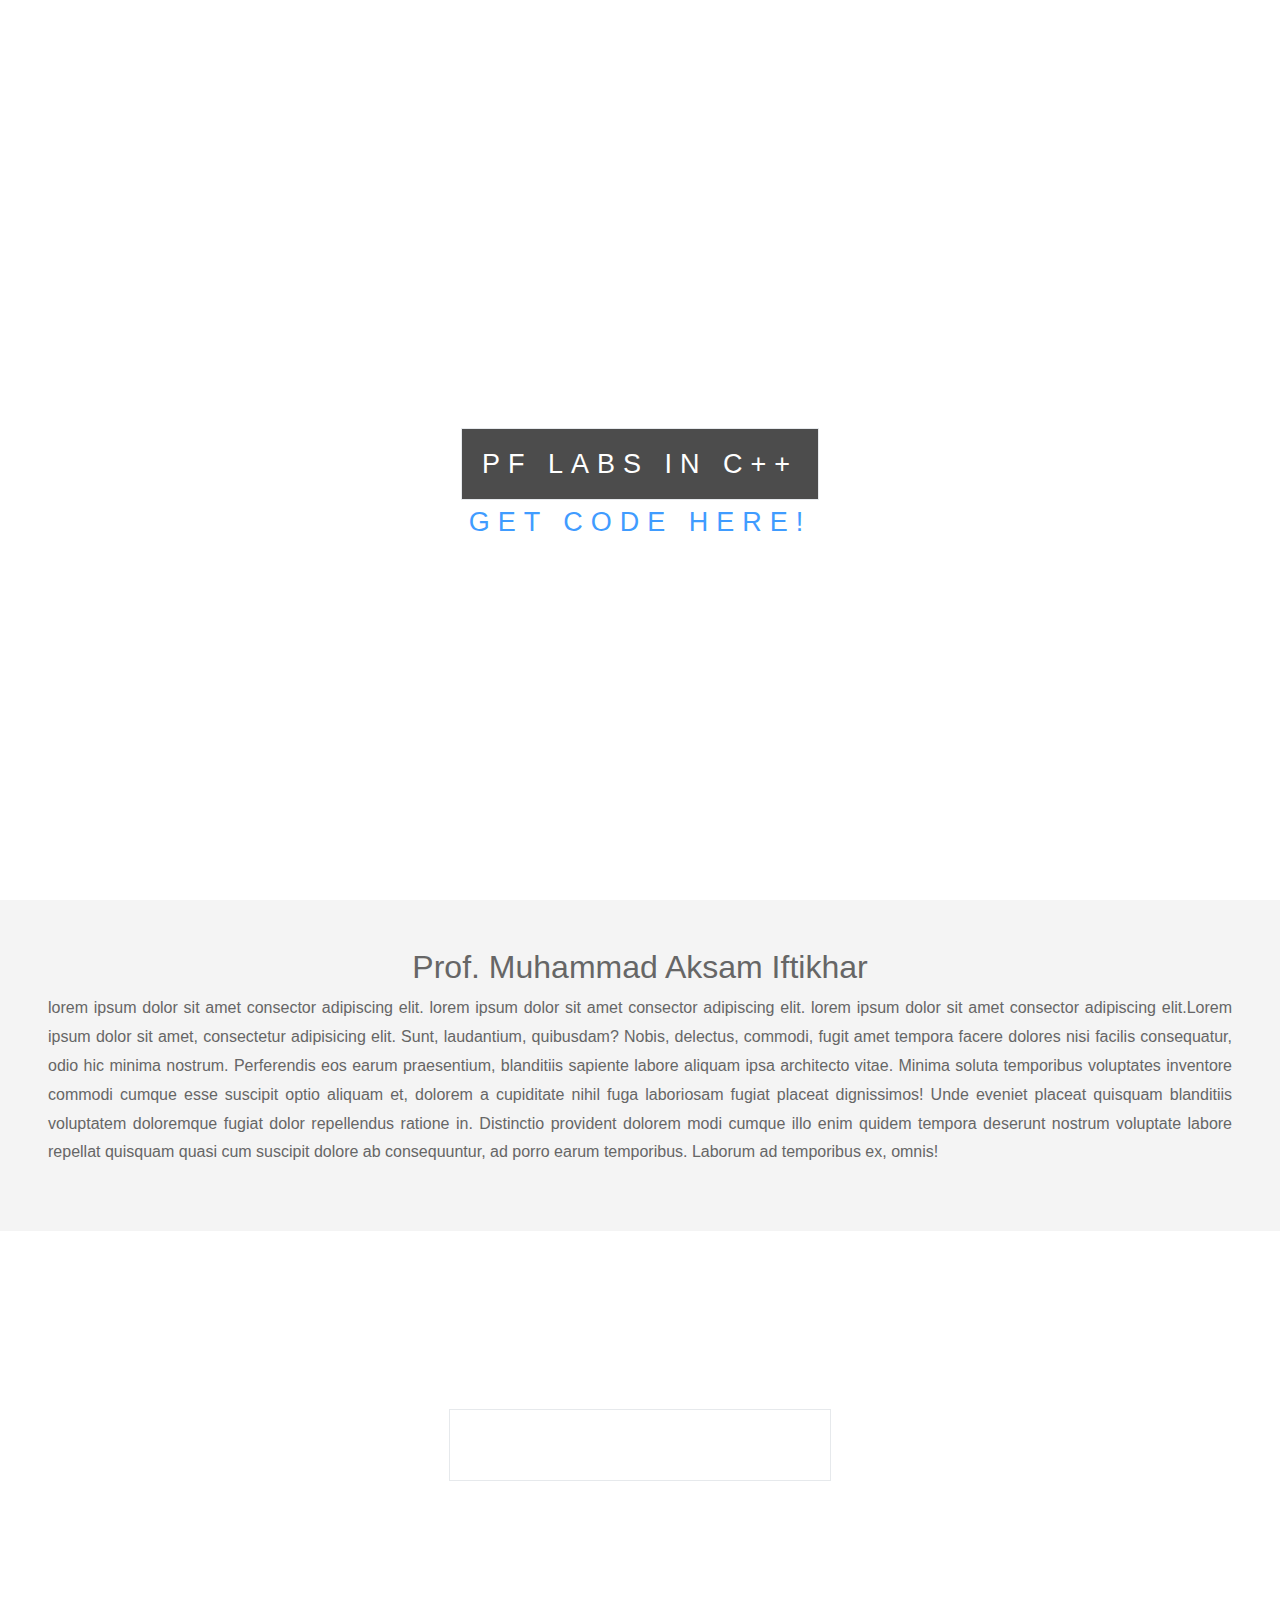
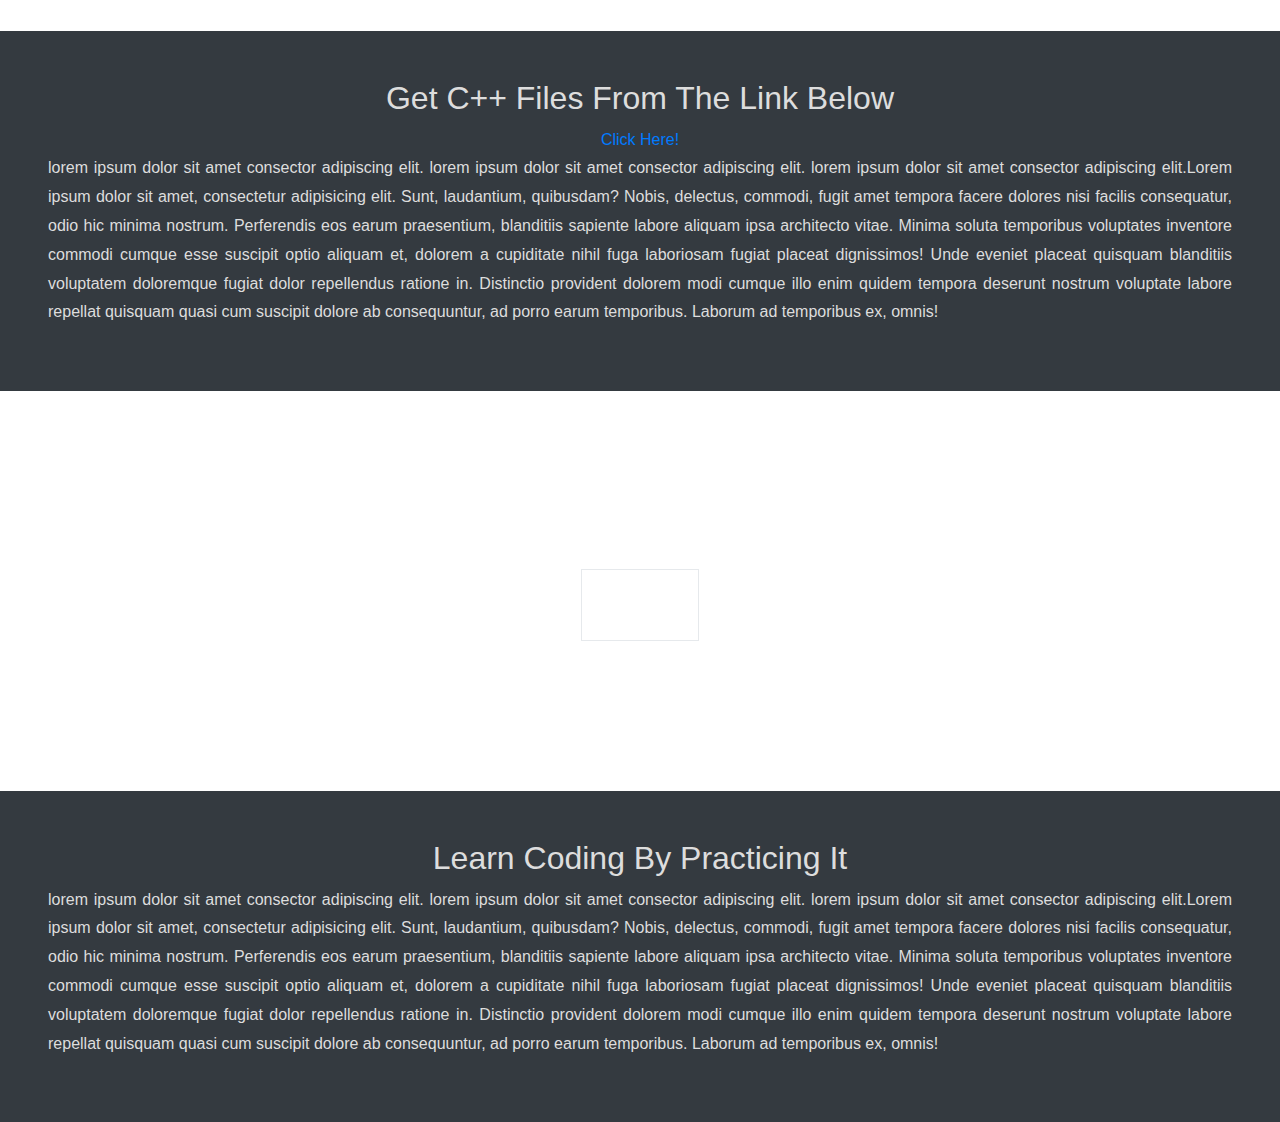
==== index.html @ ec606b0d "Update index.html" ====
<!DOCTYPE html>
<html>
<head>
	<title>PF LABS</title>
	 <link rel="stylesheet" href="https://maxcdn.bootstrapcdn.com/bootstrap/4.5.2/css/bootstrap.min.css">
  <link rel="stylesheet" href="https://pro.fontawesome.com/releases/v5.10.0/css/all.css" integrity="sha384-AYmEC3Yw5cVb3ZcuHtOA93w35dYTsvhLPVnYs9eStHfGJvOvKxVfELGroGkvsg+p" crossorigin="anonymous"/>
   <link rel="stylesheet" type="text/css" href="parastyle.css"> 
  <meta name="viewport" content="width=device-width, intial-scale=1, shrink-to-fit=no">
  <script src="https://cdnjs.cloudflare.com/ajax/libs/jquery/3.3.1/jquery.min.js"></script>
  <script src="https://cdnjs.cloudflare.com/ajax/libs/popper.js/1.14.7/umd/popper.min.js"
      integrity="sha384-UO2eT0CpHqdSJQ6hJty5KVphtPhzWj9WO1clHTMGa3JDZwrnQq4sF86dIHNDz0W1" crossorigin="anonymous">
  </script>
  <script src="https://stackpath.bootstrapcdn.com/bootstrap/4.3.1/js/bootstrap.min.js"
      integrity="sha384-JjSmVgyd0p3pXB1rRibZUAYoIIy6OrQ6VrjIEaFf/nJGzIxFDsf4x0xIM+B07jRM" crossorigin="anonymous">
  </script>
</head>
<body>
	<div class="img1">
		<div class="ptext">
			<span class="border">
				PF LABS IN C++
			</span>
		<br> <br>
		<a href="https://github.com/asadali27232/PF_in_cpp.git">Get Code Here!</a>
		</div>
	</div>
	<section class="section section-light text-center p-5">
		<h2>Prof. Muhammad Aksam Iftikhar</h2>
		<p> lorem ipsum dolor sit amet consector adipiscing elit. lorem ipsum dolor sit amet consector adipiscing elit. lorem ipsum dolor sit amet consector adipiscing elit.Lorem ipsum dolor sit amet, consectetur adipisicing elit. Sunt, laudantium, quibusdam? Nobis, delectus, commodi, fugit amet tempora facere dolores nisi facilis consequatur, odio hic minima nostrum. Perferendis eos earum praesentium, blanditiis sapiente labore aliquam ipsa architecto vitae. Minima soluta temporibus voluptates inventore commodi cumque esse suscipit optio aliquam et, dolorem a cupiditate nihil fuga laboriosam fugiat placeat dignissimos! Unde eveniet placeat quisquam blanditiis voluptatem doloremque fugiat dolor repellendus ratione in. Distinctio provident dolorem modi cumque illo enim quidem tempora deserunt nostrum voluptate labore repellat quisquam quasi cum suscipit dolore ab consequuntur, ad porro earum temporibus. Laborum ad temporibus ex, omnis!
		</p>
	</section>
	<div class="img2">
		<div class="ptext">
			<span class="border trans">
				LAB Task In C++
			</span>
		</div>
	</div>
	<section class="section section-dark bg-dark text-center p-5">
		<h2>Get C++ Files From The Link Below</h2>
		<a href="https://github.com/asadali27232/PF_in_cpp.git">Click Here!</a>
		<p> lorem ipsum dolor sit amet consector adipiscing elit. lorem ipsum dolor sit amet consector adipiscing elit. lorem ipsum dolor sit amet consector adipiscing elit.Lorem ipsum dolor sit amet, consectetur adipisicing elit. Sunt, laudantium, quibusdam? Nobis, delectus, commodi, fugit amet tempora facere dolores nisi facilis consequatur, odio hic minima nostrum. Perferendis eos earum praesentium, blanditiis sapiente labore aliquam ipsa architecto vitae. Minima soluta temporibus voluptates inventore commodi cumque esse suscipit optio aliquam et, dolorem a cupiditate nihil fuga laboriosam fugiat placeat dignissimos! Unde eveniet placeat quisquam blanditiis voluptatem doloremque fugiat dolor repellendus ratione in. Distinctio provident dolorem modi cumque illo enim quidem tempora deserunt nostrum voluptate labore repellat quisquam quasi cum suscipit dolore ab consequuntur, ad porro earum temporibus. Laborum ad temporibus ex, omnis!
		</p>
	</section>
	<div class="img3">
		<div class="ptext">
			<span class="border trans">
				C++
			</span>
		</div>
	</div>
	<section class="section section-dark bg-dark text-center p-5">
		<h2>Learn Coding By Practicing It</h2>
		<p> lorem ipsum dolor sit amet consector adipiscing elit. lorem ipsum dolor sit amet consector adipiscing elit. lorem ipsum dolor sit amet consector adipiscing elit.Lorem ipsum dolor sit amet, consectetur adipisicing elit. Sunt, laudantium, quibusdam? Nobis, delectus, commodi, fugit amet tempora facere dolores nisi facilis consequatur, odio hic minima nostrum. Perferendis eos earum praesentium, blanditiis sapiente labore aliquam ipsa architecto vitae. Minima soluta temporibus voluptates inventore commodi cumque esse suscipit optio aliquam et, dolorem a cupiditate nihil fuga laboriosam fugiat placeat dignissimos! Unde eveniet placeat quisquam blanditiis voluptatem doloremque fugiat dolor repellendus ratione in. Distinctio provident dolorem modi cumque illo enim quidem tempora deserunt nostrum voluptate labore repellat quisquam quasi cum suscipit dolore ab consequuntur, ad porro earum temporibus. Laborum ad temporibus ex, omnis!
		</p>
	</section>
</body>
</html>
---- parastyle.css ----
body ,html{
	height:100%;
  margin:0;
  font-size:16px;
  font-family:"Lato", sans-serif;
  font-weight:400;
  line-height:1.8em;
  color:#666;
}
.img1, .img2, .img3{
	
	background-size: cover;
	background-position: center;
	position: relative;
	opacity: 0.75;
	background-repeat: no-repeat;
	background-attachment: fixed;
	}
.img1{
	background-image: url(https://images.unsplash.com/photo-1418065460487-3e41a6c84dc5?ixid=MnwxMjA3fDB8MHxwaG90by1wYWdlfHx8fGVufDB8fHx8&ixlib=rb-1.2.1&auto=format&fit=crop&w=870&q=80);
	min-height: 100%;
}
.img2{
	background-image: url(https://images.unsplash.com/photo-1505765050516-f72dcac9c60e?ixid=MnwxMjA3fDB8MHxwaG90by1wYWdlfHx8fGVufDB8fHx8&ixlib=rb-1.2.1&auto=format&fit=crop&w=870&q=80);
	min-height: 400px;
}
.img3{
	background-image: url(https://images.unsplash.com/photo-1572099606223-6e29045d7de3?ixid=MnwxMjA3fDB8MHxwaG90by1wYWdlfHx8fGVufDB8fHx8&ixlib=rb-1.2.1&auto=format&fit=crop&w=870&q=80);
	min-height:400px;
}
.mimg{
	background-image: url(https://images.unsplash.com/photo-1587963260410-78495457ec8d?ixlib=rb-1.2.1&ixid=MnwxMjA3fDB8MHxwaG90by1wYWdlfHx8fGVufDB8fHx8&auto=format&fit=crop&w=870&q=80);
	min-height:400px;
	filter: blur(1px);
}
.section-light{
  background-color:#f4f4f4;
  color:#666;
  }
  .section-dark{
  background-color:#282e34;
  color:#ddd;
}

.ptext{
  position:absolute;
  top:50%;
  width:100%;
  text-align:center;
  color:#000;
  font-size:27px;
  letter-spacing:8px;
  text-transform:uppercase;
}

.ptext .border{
  background-color:#111;
  color:#fff;
  padding:20px;
}

.ptext .border.trans{
  background-color:transparent;
}
p{
	text-align:justify;
}

@media(max-width:568px){
  .pimg1, .pimg2, .pimg3{
    background-attachment:scroll;
  }
}
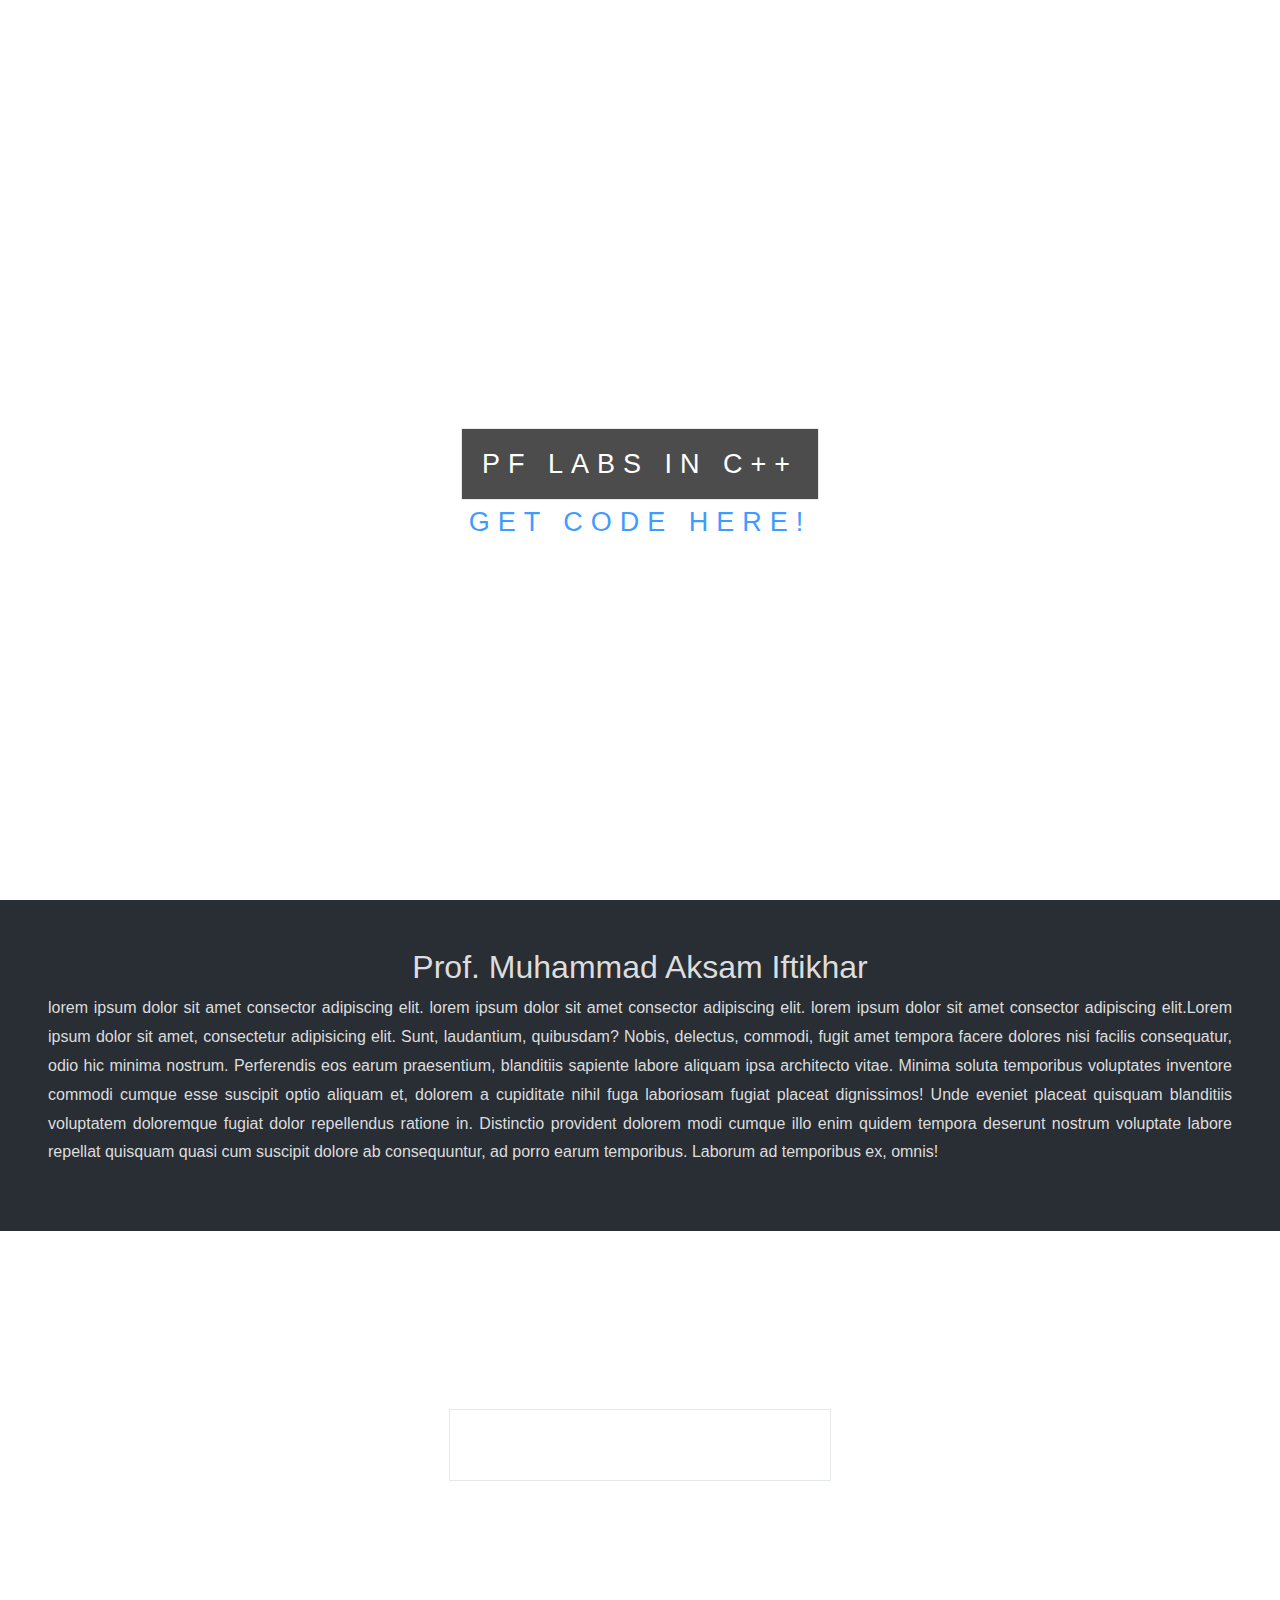
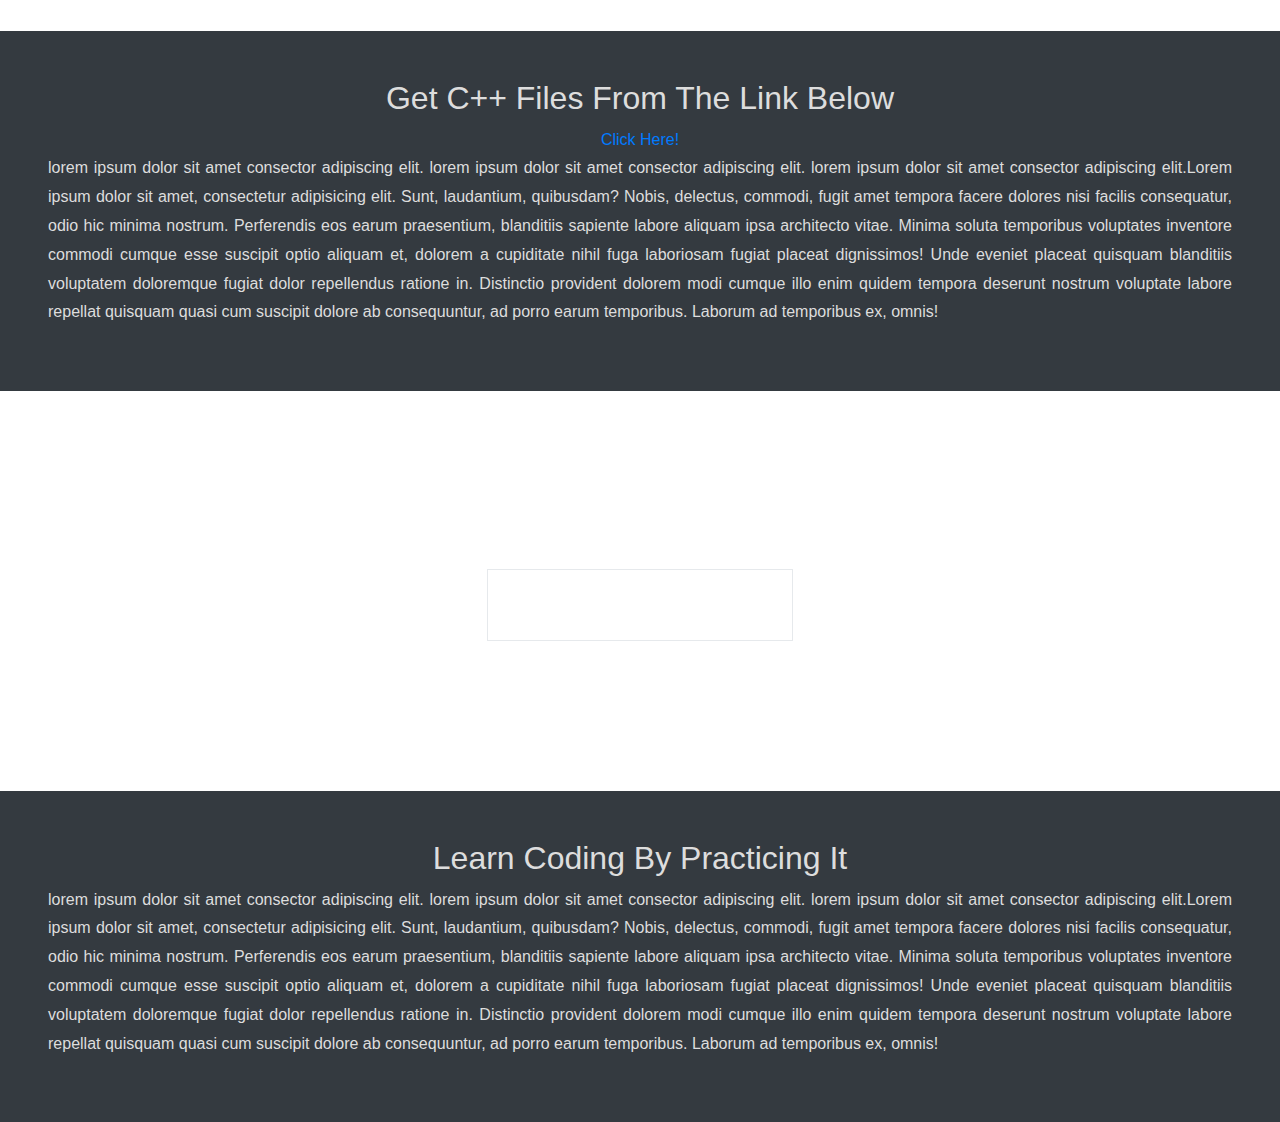
==== commit 319020a5: "Update index.html" ====
--- a/index.html
+++ b/index.html
@@ -46,7 +46,7 @@
 	<div class="img3">
 		<div class="ptext">
 			<span class="border trans">
-				C++
+				Developers
 			</span>
 		</div>
 	</div>
--- a/parastyle.css
+++ b/parastyle.css
@@ -17,25 +17,26 @@
 	background-attachment: fixed;
 	}
 .img1{
-	background-image: url(https://images.unsplash.com/photo-1418065460487-3e41a6c84dc5?ixid=MnwxMjA3fDB8MHxwaG90by1wYWdlfHx8fGVufDB8fHx8&ixlib=rb-1.2.1&auto=format&fit=crop&w=870&q=80);
+	background-image: url(https://images.unsplash.com/photo-1580927752452-89d86da3fa0a?ixlib=rb-1.2.1&ixid=MnwxMjA3fDB8MHxwaG90by1wYWdlfHx8fGVufDB8fHx8&auto=format&fit=crop&w=870&q=80);
 	min-height: 100%;
+	
 }
 .img2{
-	background-image: url(https://images.unsplash.com/photo-1505765050516-f72dcac9c60e?ixid=MnwxMjA3fDB8MHxwaG90by1wYWdlfHx8fGVufDB8fHx8&ixlib=rb-1.2.1&auto=format&fit=crop&w=870&q=80);
+	background-image: url(https://images.unsplash.com/photo-1562813733-b31f71025d54?ixlib=rb-1.2.1&ixid=MnwxMjA3fDB8MHxwaG90by1wYWdlfHx8fGVufDB8fHx8&auto=format&fit=crop&w=869&q=80);
 	min-height: 400px;
 }
 .img3{
-	background-image: url(https://images.unsplash.com/photo-1572099606223-6e29045d7de3?ixid=MnwxMjA3fDB8MHxwaG90by1wYWdlfHx8fGVufDB8fHx8&ixlib=rb-1.2.1&auto=format&fit=crop&w=870&q=80);
+	background-image: url(https://images.unsplash.com/photo-1510915228340-29c85a43dcfe?ixlib=rb-1.2.1&ixid=MnwxMjA3fDB8MHxwaG90by1wYWdlfHx8fGVufDB8fHx8&auto=format&fit=crop&w=870&q=80);
 	min-height:400px;
 }
 .mimg{
-	background-image: url(https://images.unsplash.com/photo-1587963260410-78495457ec8d?ixlib=rb-1.2.1&ixid=MnwxMjA3fDB8MHxwaG90by1wYWdlfHx8fGVufDB8fHx8&auto=format&fit=crop&w=870&q=80);
+	background-image: url();
 	min-height:400px;
 	filter: blur(1px);
 }
 .section-light{
-  background-color:#f4f4f4;
-  color:#666;
+  background-color:#282e34;
+  color:#ddd;
   }
   .section-dark{
   background-color:#282e34;
@@ -70,4 +71,4 @@
   .pimg1, .pimg2, .pimg3{
     background-attachment:scroll;
   }
-}+}
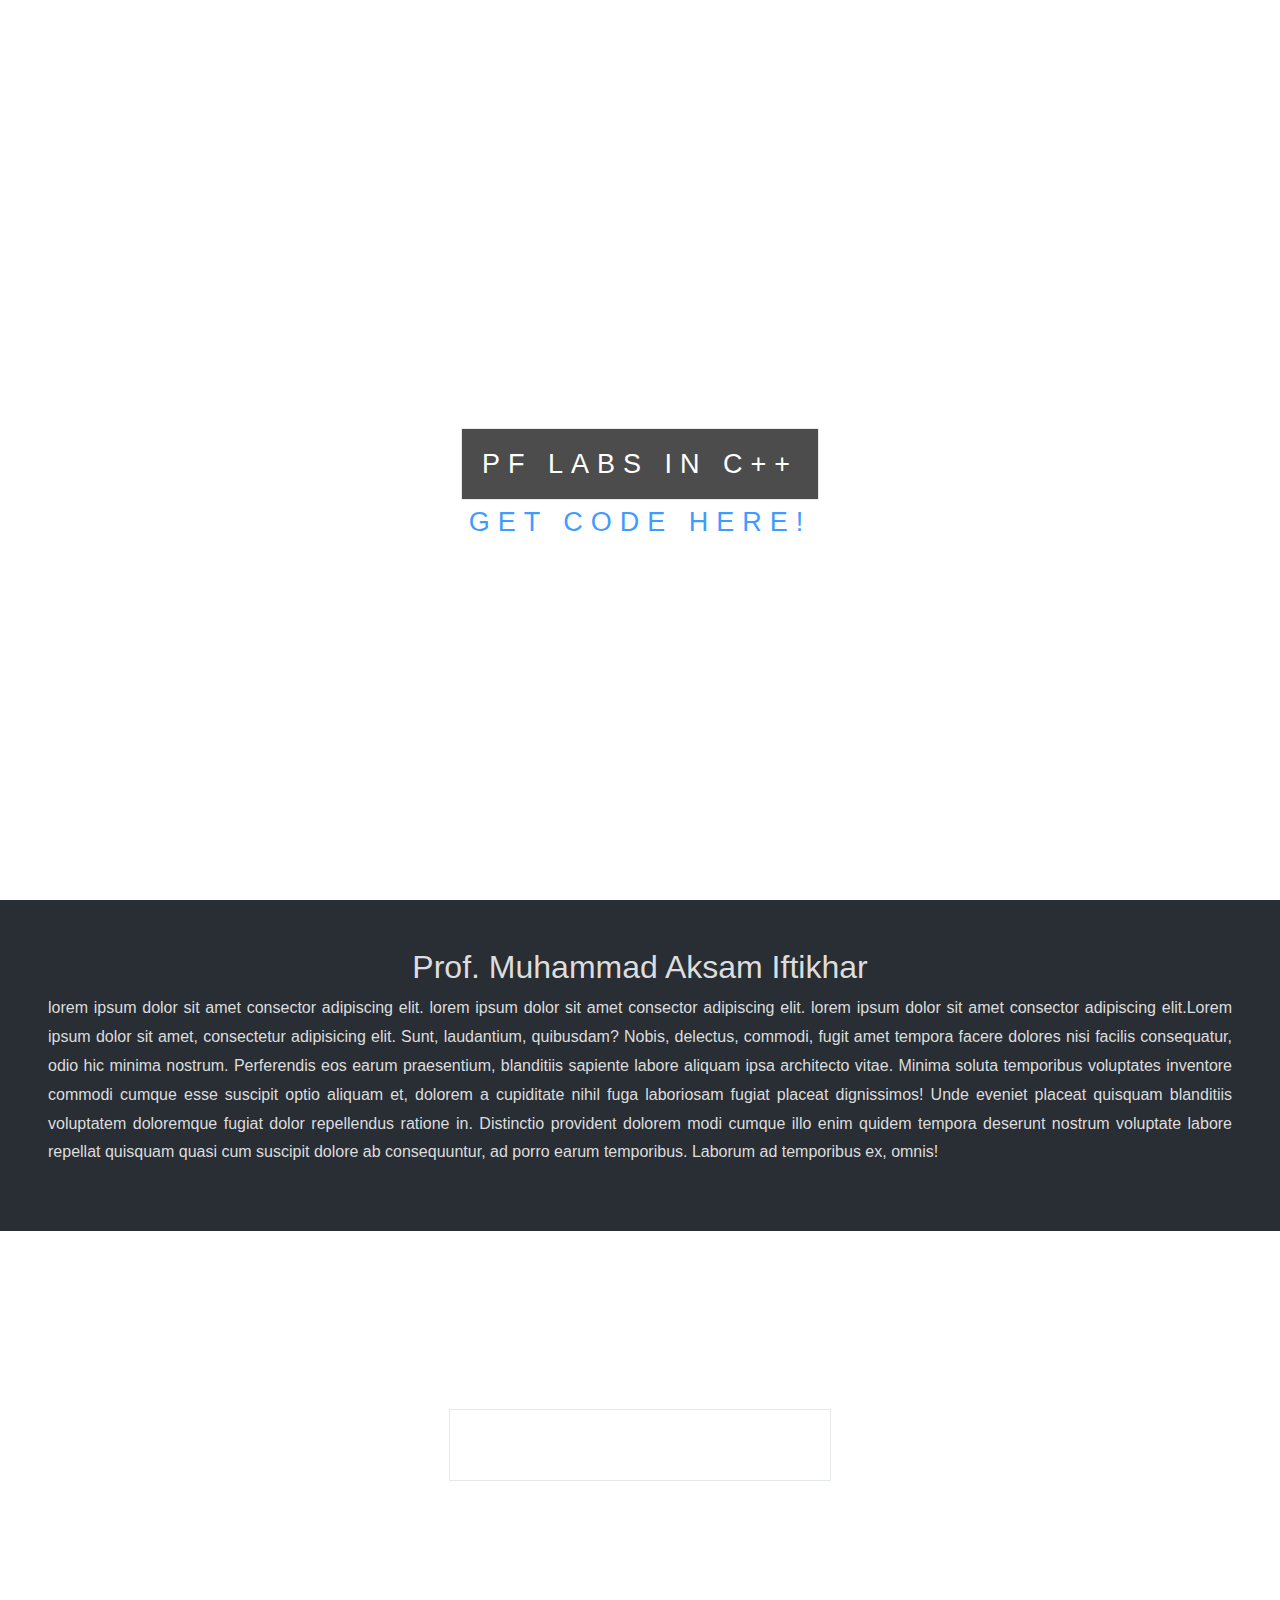
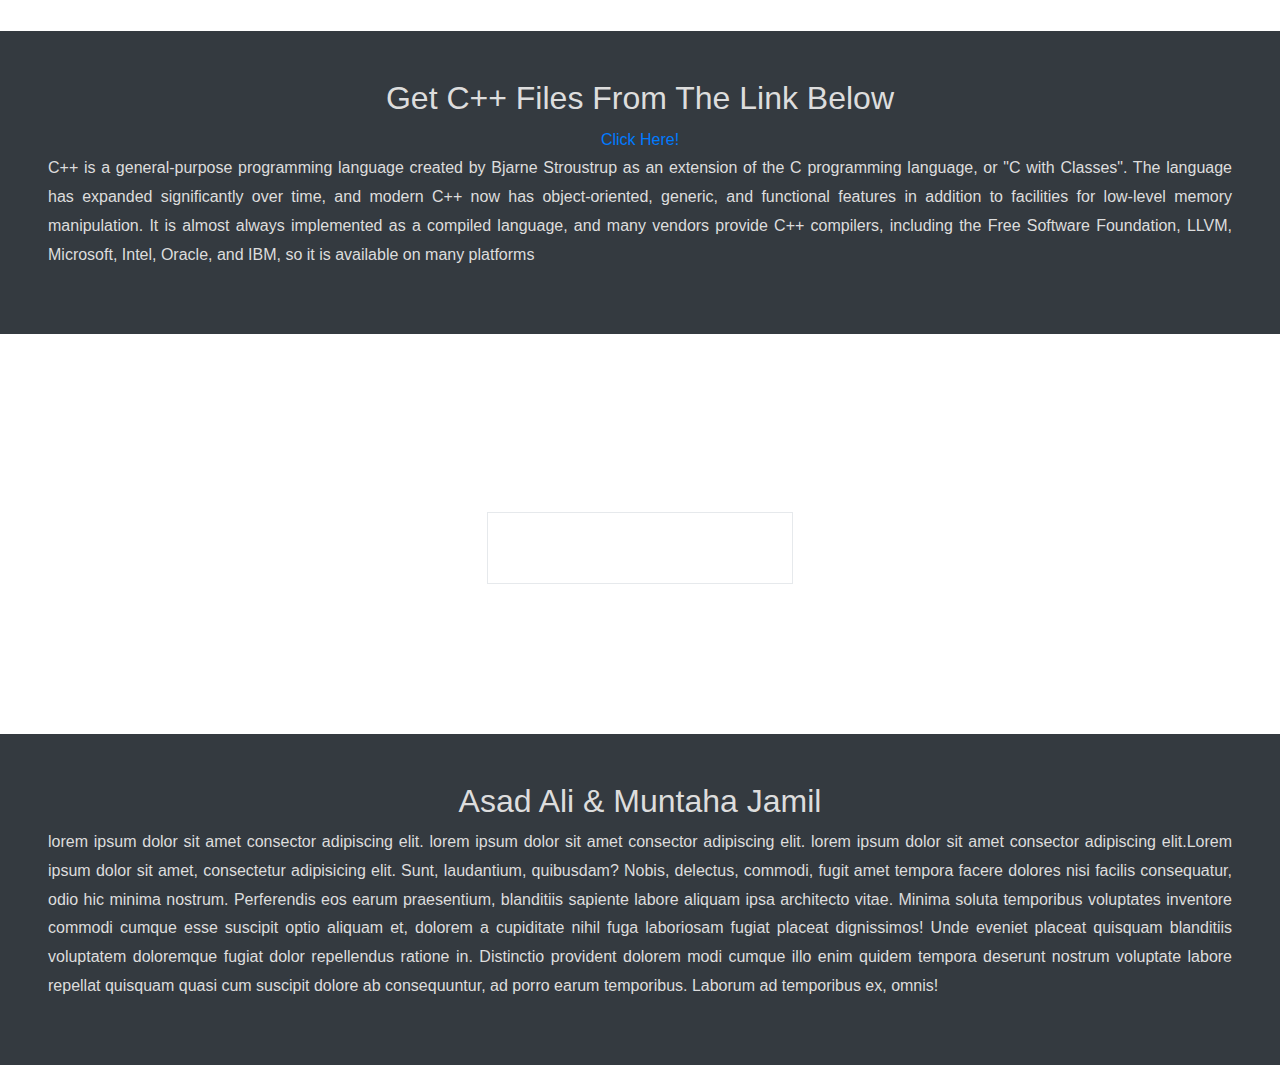
==== commit e676d6d4: "Update index.html" ====
--- a/index.html
+++ b/index.html
@@ -40,7 +40,7 @@
 	<section class="section section-dark bg-dark text-center p-5">
 		<h2>Get C++ Files From The Link Below</h2>
 		<a href="https://github.com/asadali27232/PF_in_cpp.git">Click Here!</a>
-		<p> lorem ipsum dolor sit amet consector adipiscing elit. lorem ipsum dolor sit amet consector adipiscing elit. lorem ipsum dolor sit amet consector adipiscing elit.Lorem ipsum dolor sit amet, consectetur adipisicing elit. Sunt, laudantium, quibusdam? Nobis, delectus, commodi, fugit amet tempora facere dolores nisi facilis consequatur, odio hic minima nostrum. Perferendis eos earum praesentium, blanditiis sapiente labore aliquam ipsa architecto vitae. Minima soluta temporibus voluptates inventore commodi cumque esse suscipit optio aliquam et, dolorem a cupiditate nihil fuga laboriosam fugiat placeat dignissimos! Unde eveniet placeat quisquam blanditiis voluptatem doloremque fugiat dolor repellendus ratione in. Distinctio provident dolorem modi cumque illo enim quidem tempora deserunt nostrum voluptate labore repellat quisquam quasi cum suscipit dolore ab consequuntur, ad porro earum temporibus. Laborum ad temporibus ex, omnis!
+		<p> C++ is a general-purpose programming language created by Bjarne Stroustrup as an extension of the C programming language, or "C with Classes". The language has expanded significantly over time, and modern C++ now has object-oriented, generic, and functional features in addition to facilities for low-level memory manipulation. It is almost always implemented as a compiled language, and many vendors provide C++ compilers, including the Free Software Foundation, LLVM, Microsoft, Intel, Oracle, and IBM, so it is available on many platforms
 		</p>
 	</section>
 	<div class="img3">
@@ -51,7 +51,7 @@
 		</div>
 	</div>
 	<section class="section section-dark bg-dark text-center p-5">
-		<h2>Learn Coding By Practicing It</h2>
+		<h2>Asad Ali & Muntaha Jamil</h2>
 		<p> lorem ipsum dolor sit amet consector adipiscing elit. lorem ipsum dolor sit amet consector adipiscing elit. lorem ipsum dolor sit amet consector adipiscing elit.Lorem ipsum dolor sit amet, consectetur adipisicing elit. Sunt, laudantium, quibusdam? Nobis, delectus, commodi, fugit amet tempora facere dolores nisi facilis consequatur, odio hic minima nostrum. Perferendis eos earum praesentium, blanditiis sapiente labore aliquam ipsa architecto vitae. Minima soluta temporibus voluptates inventore commodi cumque esse suscipit optio aliquam et, dolorem a cupiditate nihil fuga laboriosam fugiat placeat dignissimos! Unde eveniet placeat quisquam blanditiis voluptatem doloremque fugiat dolor repellendus ratione in. Distinctio provident dolorem modi cumque illo enim quidem tempora deserunt nostrum voluptate labore repellat quisquam quasi cum suscipit dolore ab consequuntur, ad porro earum temporibus. Laborum ad temporibus ex, omnis!
 		</p>
 	</section>
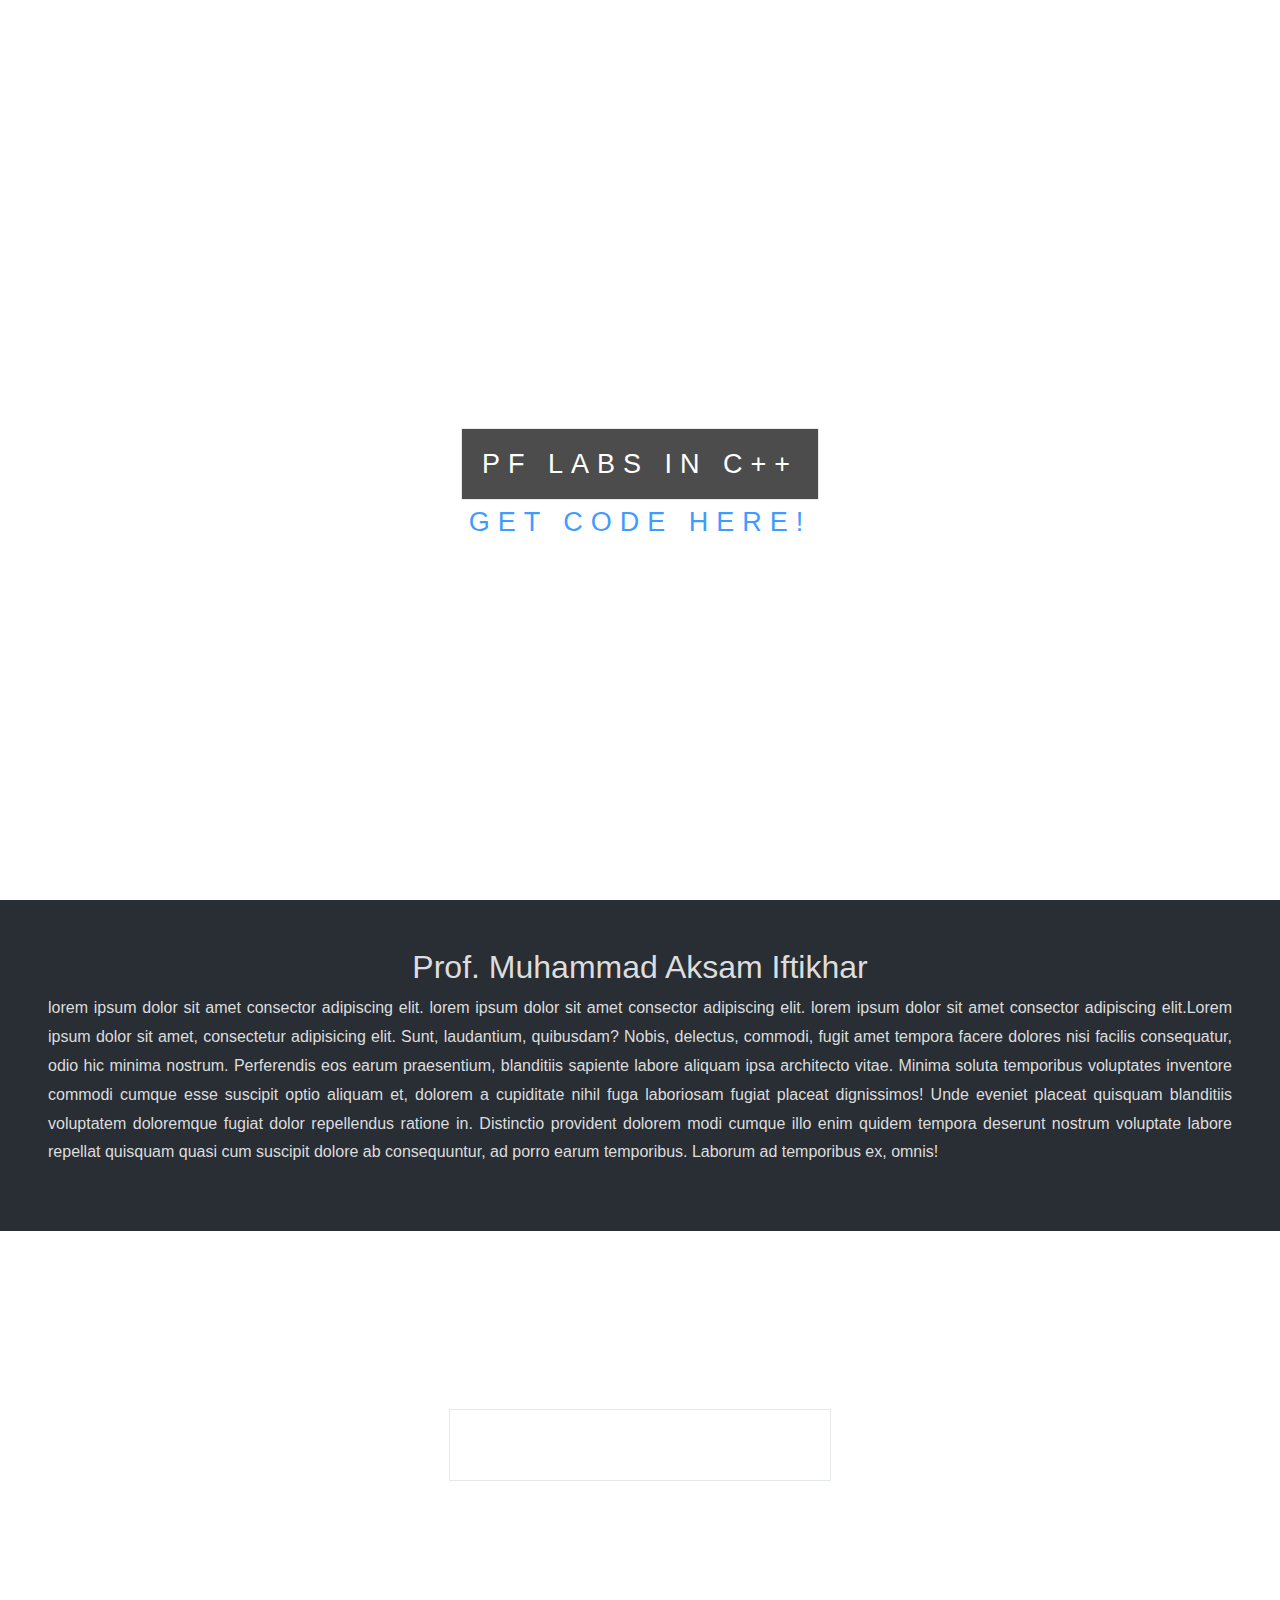
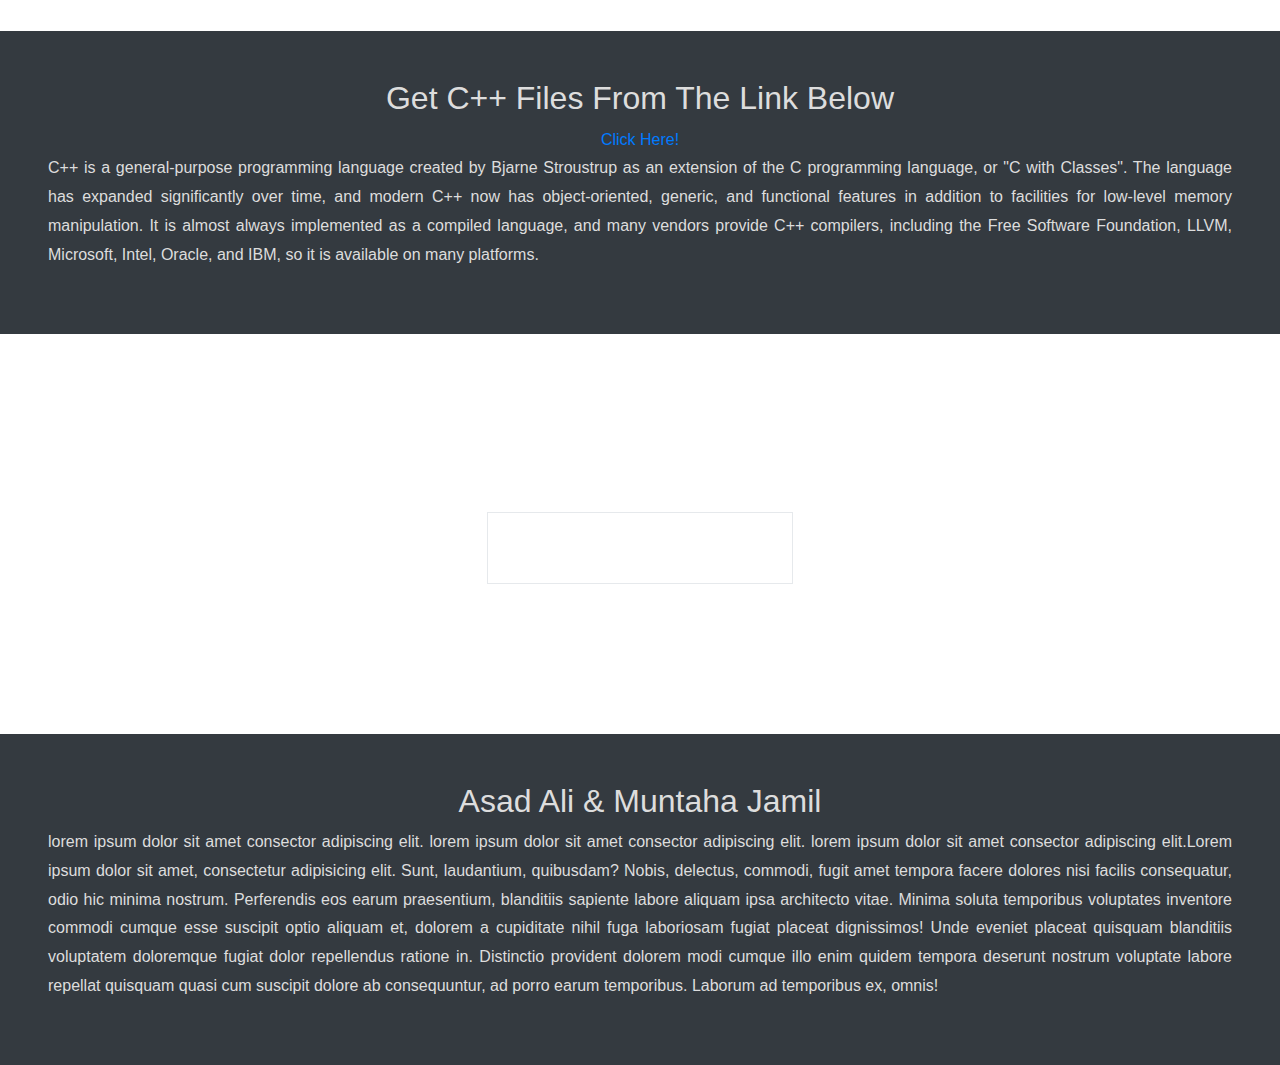
==== commit 1c6c8beb: "Update index.html" ====
--- a/index.html
+++ b/index.html
@@ -40,7 +40,7 @@
 	<section class="section section-dark bg-dark text-center p-5">
 		<h2>Get C++ Files From The Link Below</h2>
 		<a href="https://github.com/asadali27232/PF_in_cpp.git">Click Here!</a>
-		<p> C++ is a general-purpose programming language created by Bjarne Stroustrup as an extension of the C programming language, or "C with Classes". The language has expanded significantly over time, and modern C++ now has object-oriented, generic, and functional features in addition to facilities for low-level memory manipulation. It is almost always implemented as a compiled language, and many vendors provide C++ compilers, including the Free Software Foundation, LLVM, Microsoft, Intel, Oracle, and IBM, so it is available on many platforms
+		<p> C++ is a general-purpose programming language created by Bjarne Stroustrup as an extension of the C programming language, or "C with Classes". The language has expanded significantly over time, and modern C++ now has object-oriented, generic, and functional features in addition to facilities for low-level memory manipulation. It is almost always implemented as a compiled language, and many vendors provide C++ compilers, including the Free Software Foundation, LLVM, Microsoft, Intel, Oracle, and IBM, so it is available on many platforms.
 		</p>
 	</section>
 	<div class="img3">
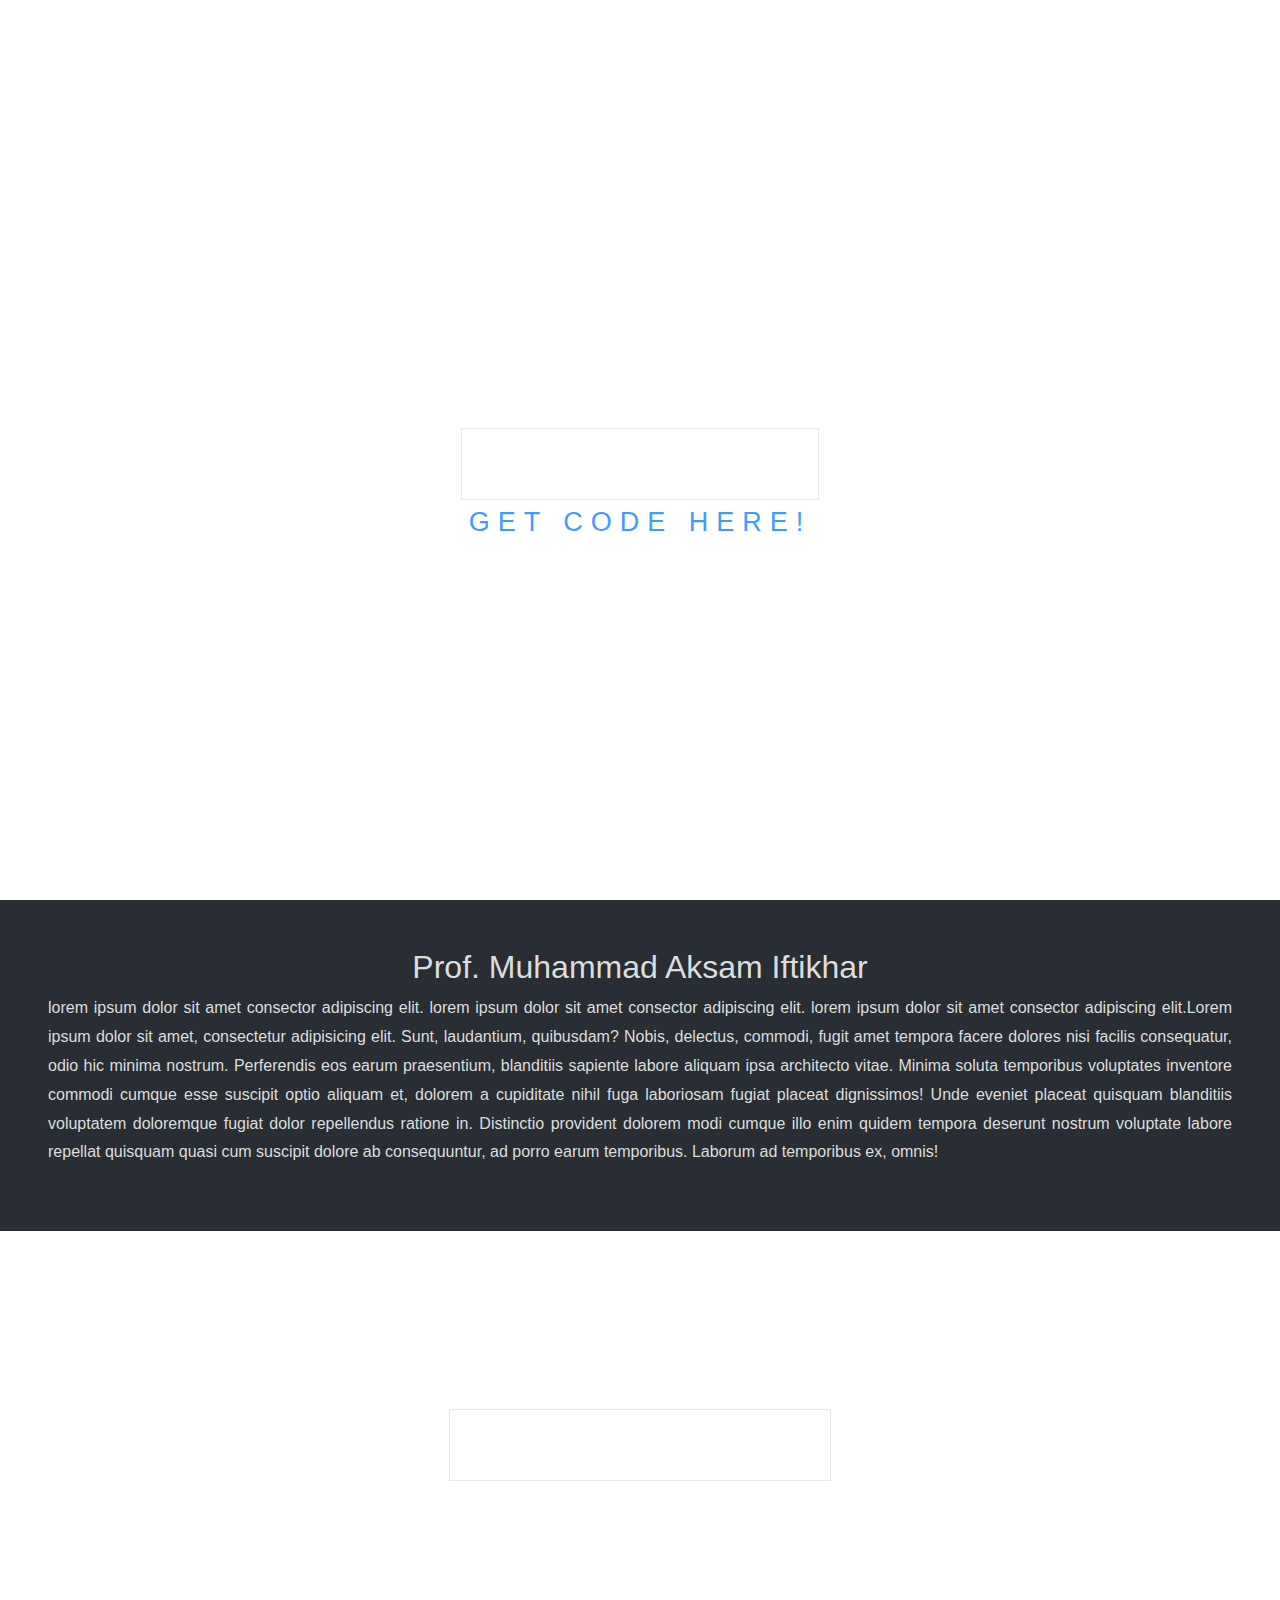
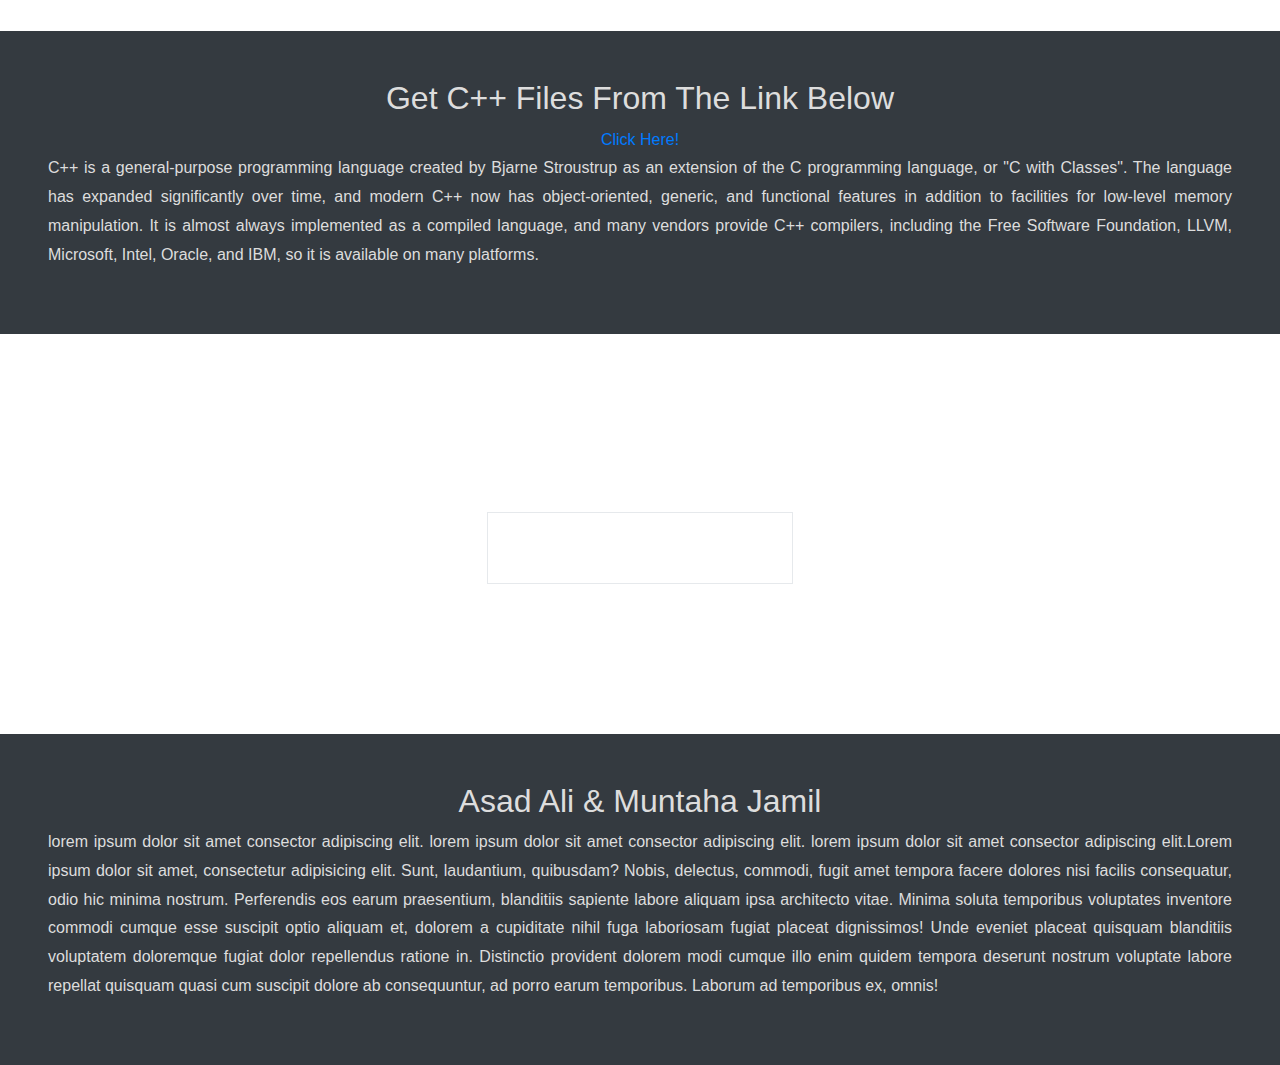
==== commit ae66fb1e: "Update index.html" ====
--- a/index.html
+++ b/index.html
@@ -18,7 +18,7 @@
 <body>
 	<div class="img1">
 		<div class="ptext">
-			<span class="border">
+			<span class="border trans">
 				PF LABS IN C++
 			</span>
 		<br> <br>
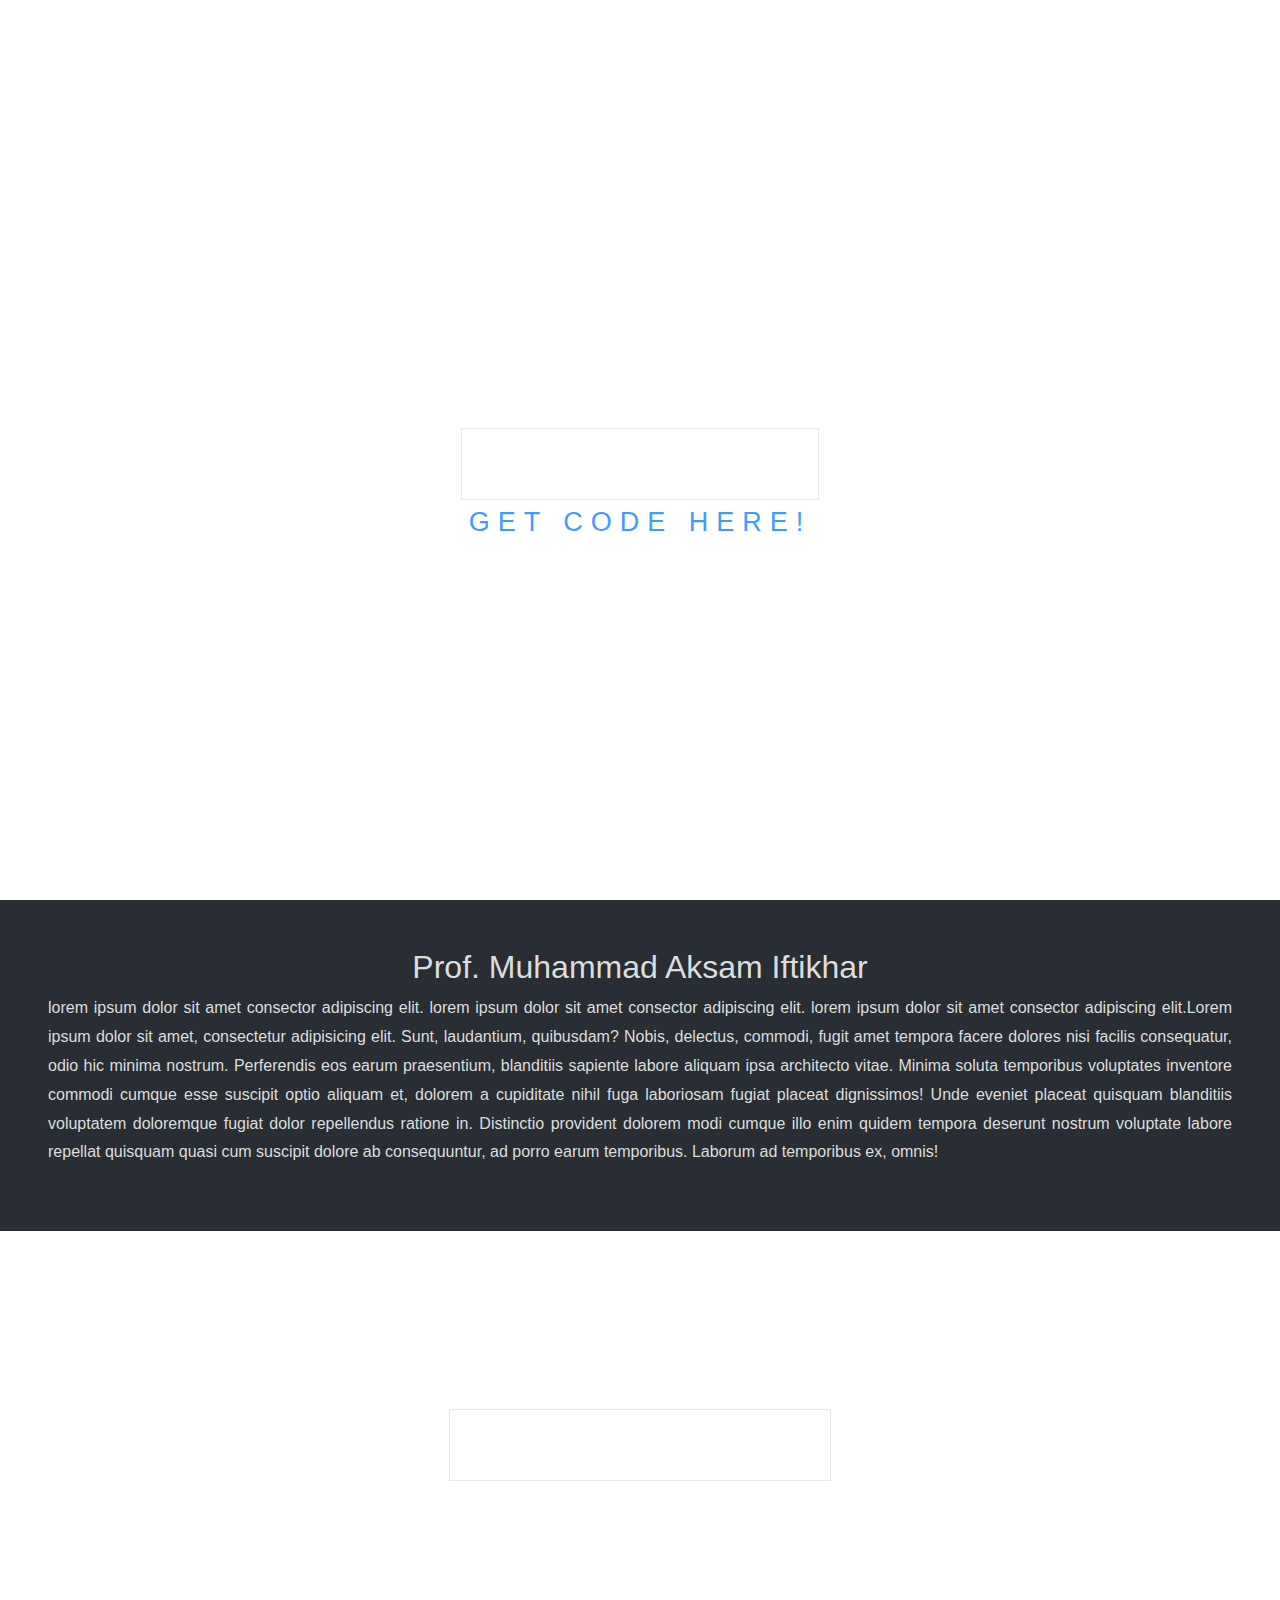
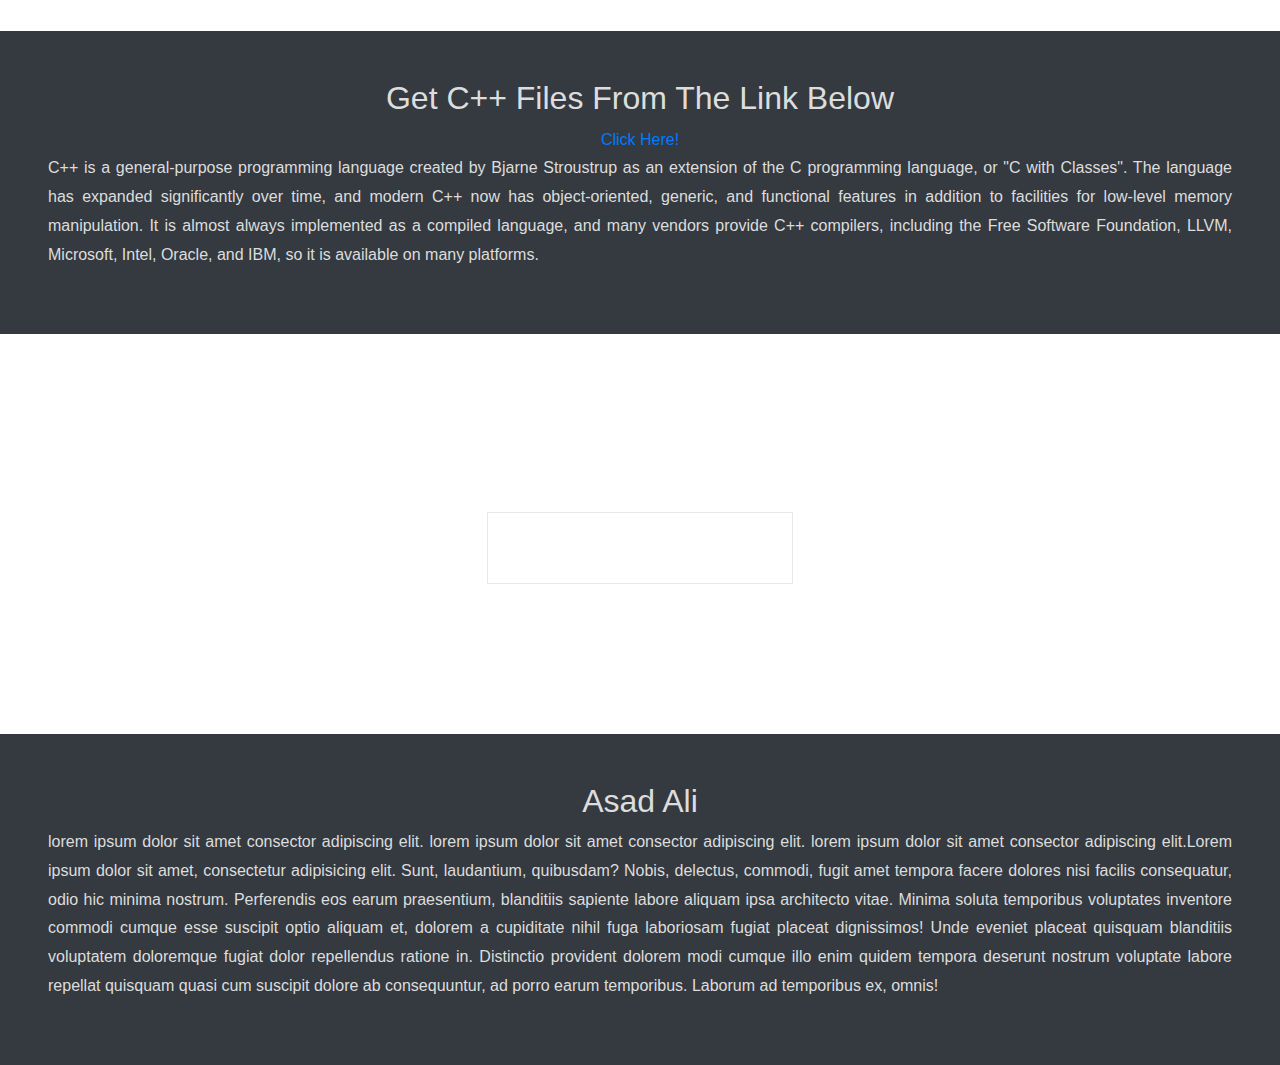
==== commit 8b72ef01: "Update index.html" ====
--- a/index.html
+++ b/index.html
@@ -22,7 +22,7 @@
 				PF LABS IN C++
 			</span>
 		<br> <br>
-		<a href="https://github.com/asadali27232/PF_in_cpp.git">Get Code Here!</a>
+		<a href="https://github.com/asadali27232/PF_in_cpp/tree/main/cppFiles">Get Code Here!</a>
 		</div>
 	</div>
 	<section class="section section-light text-center p-5">
@@ -39,7 +39,7 @@
 	</div>
 	<section class="section section-dark bg-dark text-center p-5">
 		<h2>Get C++ Files From The Link Below</h2>
-		<a href="https://github.com/asadali27232/PF_in_cpp.git">Click Here!</a>
+		<a href="https://github.com/asadali27232/PF_in_cpp/tree/main/cppFiles">Click Here!</a>
 		<p> C++ is a general-purpose programming language created by Bjarne Stroustrup as an extension of the C programming language, or "C with Classes". The language has expanded significantly over time, and modern C++ now has object-oriented, generic, and functional features in addition to facilities for low-level memory manipulation. It is almost always implemented as a compiled language, and many vendors provide C++ compilers, including the Free Software Foundation, LLVM, Microsoft, Intel, Oracle, and IBM, so it is available on many platforms.
 		</p>
 	</section>
@@ -51,7 +51,7 @@
 		</div>
 	</div>
 	<section class="section section-dark bg-dark text-center p-5">
-		<h2>Asad Ali & Muntaha Jamil</h2>
+		<h2>Asad Ali</h2>
 		<p> lorem ipsum dolor sit amet consector adipiscing elit. lorem ipsum dolor sit amet consector adipiscing elit. lorem ipsum dolor sit amet consector adipiscing elit.Lorem ipsum dolor sit amet, consectetur adipisicing elit. Sunt, laudantium, quibusdam? Nobis, delectus, commodi, fugit amet tempora facere dolores nisi facilis consequatur, odio hic minima nostrum. Perferendis eos earum praesentium, blanditiis sapiente labore aliquam ipsa architecto vitae. Minima soluta temporibus voluptates inventore commodi cumque esse suscipit optio aliquam et, dolorem a cupiditate nihil fuga laboriosam fugiat placeat dignissimos! Unde eveniet placeat quisquam blanditiis voluptatem doloremque fugiat dolor repellendus ratione in. Distinctio provident dolorem modi cumque illo enim quidem tempora deserunt nostrum voluptate labore repellat quisquam quasi cum suscipit dolore ab consequuntur, ad porro earum temporibus. Laborum ad temporibus ex, omnis!
 		</p>
 	</section>
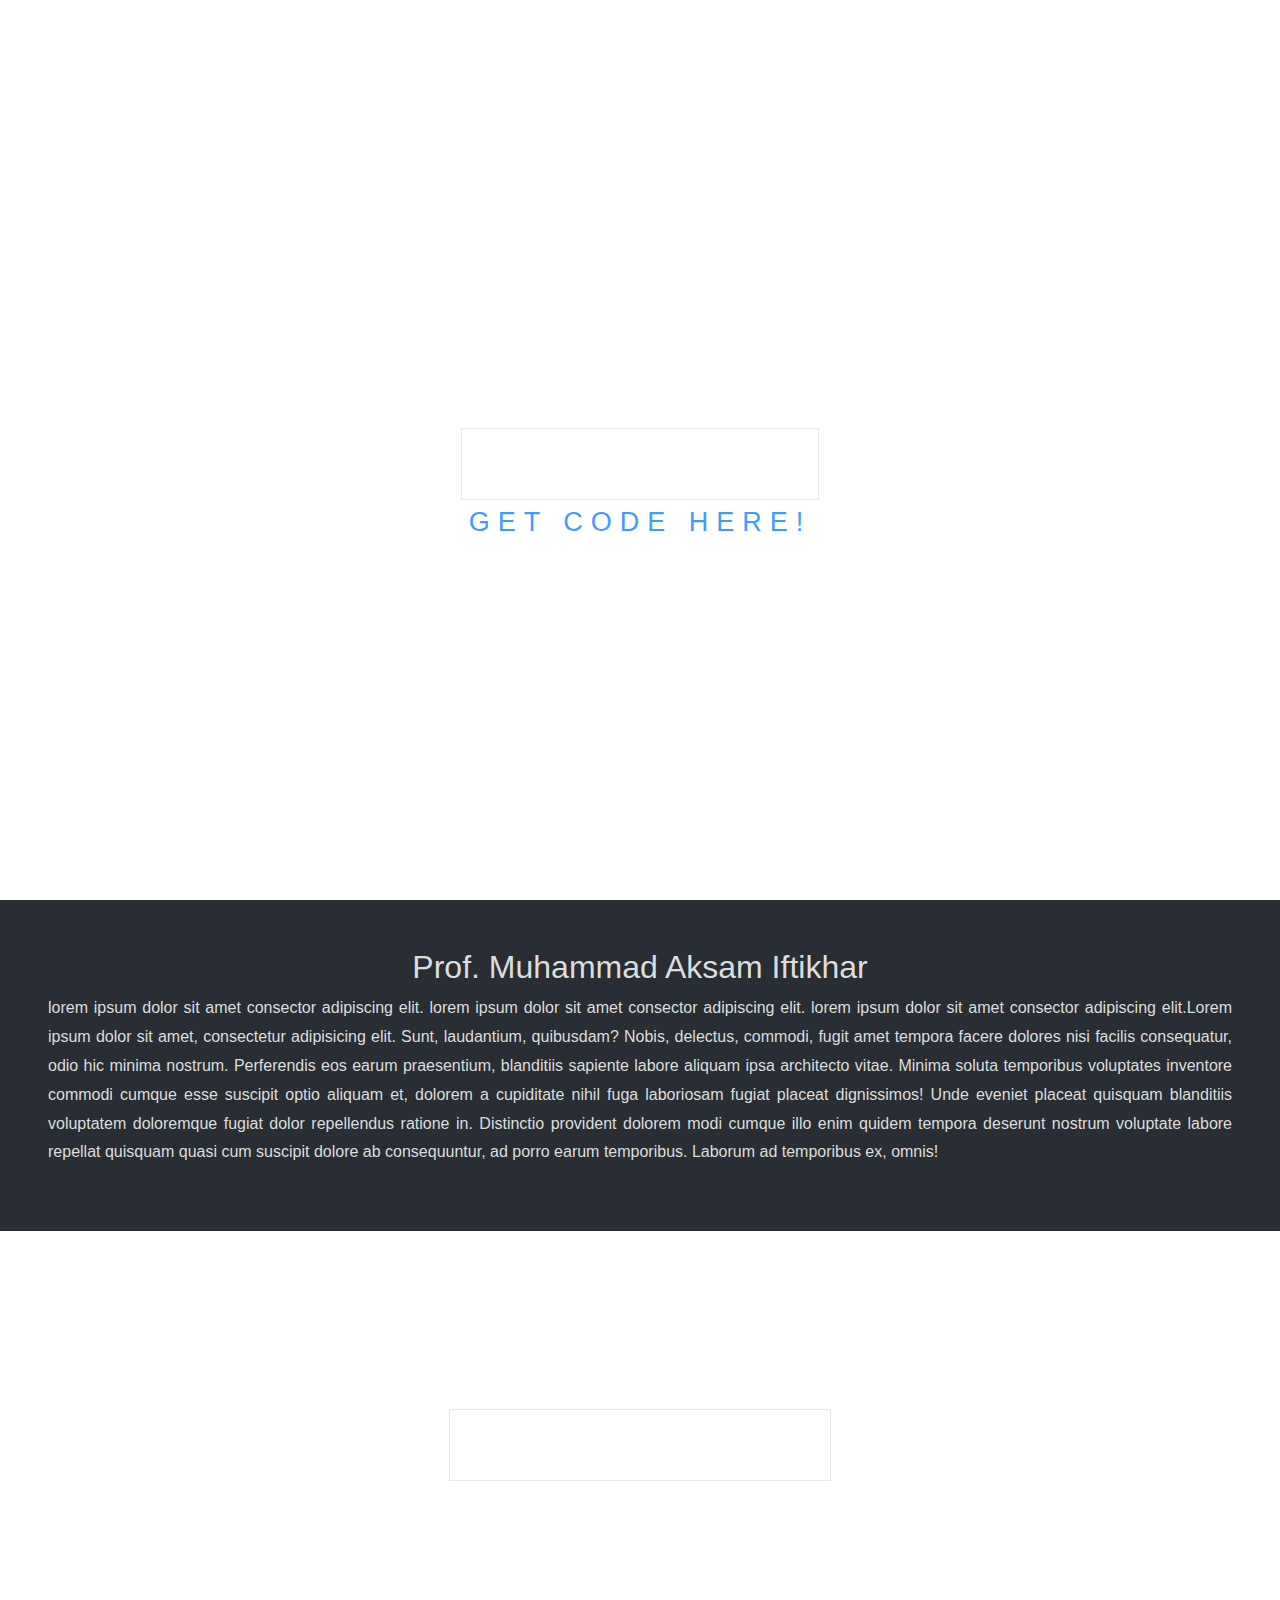
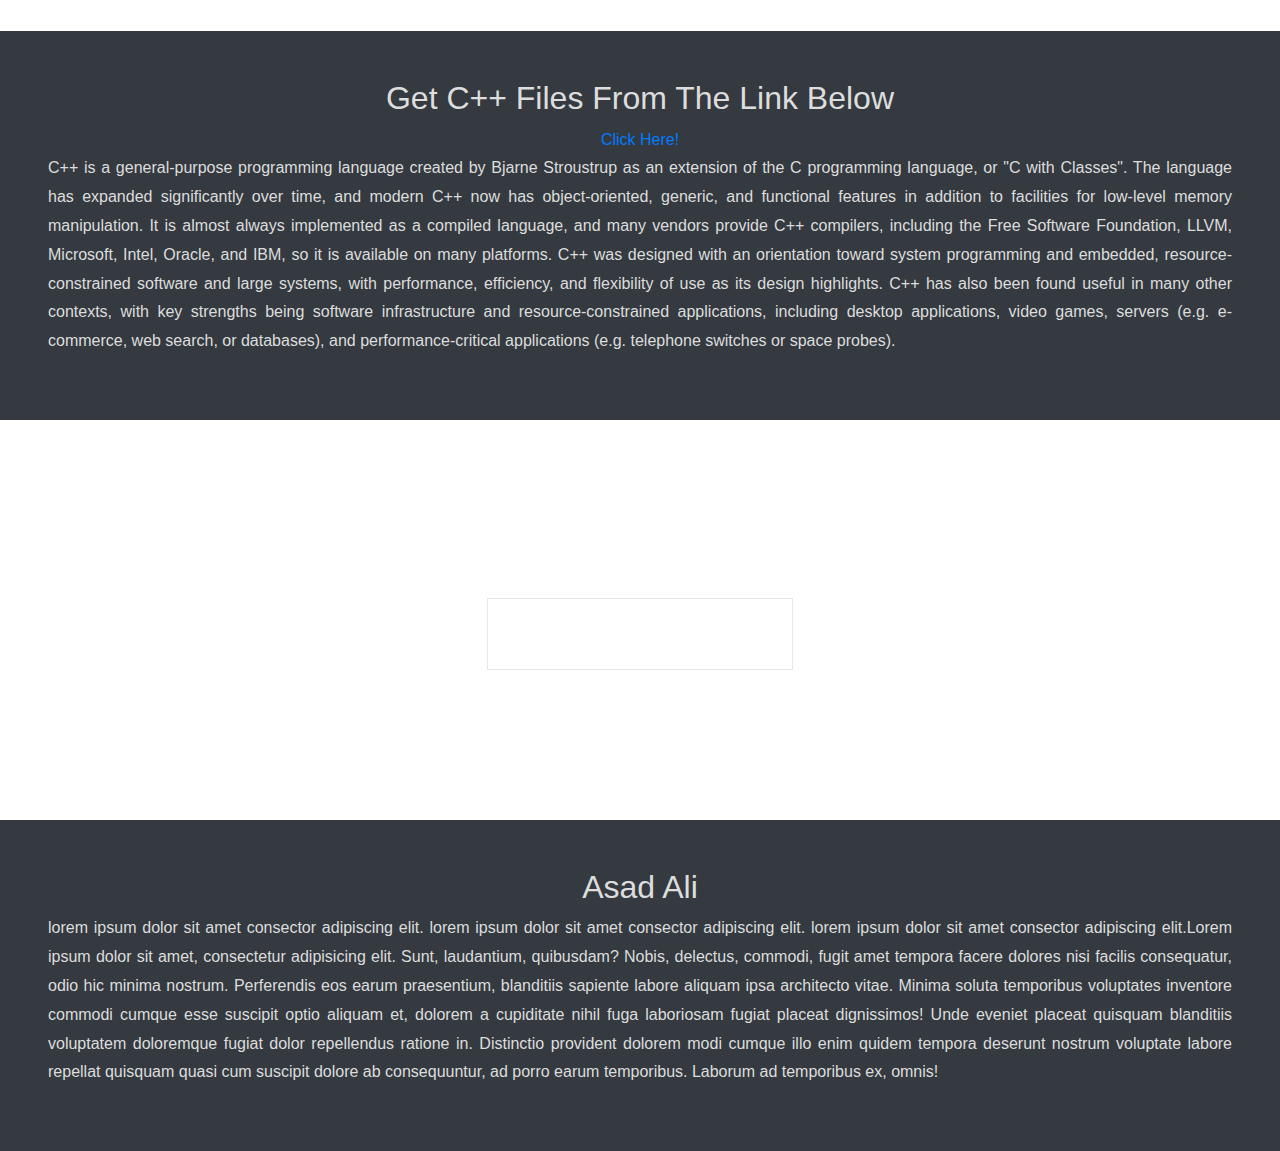
==== commit 4588ddf6: "Update index.html" ====
--- a/index.html
+++ b/index.html
@@ -40,7 +40,7 @@
 	<section class="section section-dark bg-dark text-center p-5">
 		<h2>Get C++ Files From The Link Below</h2>
 		<a href="https://github.com/asadali27232/PF_in_cpp/tree/main/cppFiles">Click Here!</a>
-		<p> C++ is a general-purpose programming language created by Bjarne Stroustrup as an extension of the C programming language, or "C with Classes". The language has expanded significantly over time, and modern C++ now has object-oriented, generic, and functional features in addition to facilities for low-level memory manipulation. It is almost always implemented as a compiled language, and many vendors provide C++ compilers, including the Free Software Foundation, LLVM, Microsoft, Intel, Oracle, and IBM, so it is available on many platforms.
+		<p> C++ is a general-purpose programming language created by Bjarne Stroustrup as an extension of the C programming language, or "C with Classes". The language has expanded significantly over time, and modern C++ now has object-oriented, generic, and functional features in addition to facilities for low-level memory manipulation. It is almost always implemented as a compiled language, and many vendors provide C++ compilers, including the Free Software Foundation, LLVM, Microsoft, Intel, Oracle, and IBM, so it is available on many platforms. C++ was designed with an orientation toward system programming and embedded, resource-constrained software and large systems, with performance, efficiency, and flexibility of use as its design highlights. C++ has also been found useful in many other contexts, with key strengths being software infrastructure and resource-constrained applications, including desktop applications, video games, servers (e.g. e-commerce, web search, or databases), and performance-critical applications (e.g. telephone switches or space probes).
 		</p>
 	</section>
 	<div class="img3">
